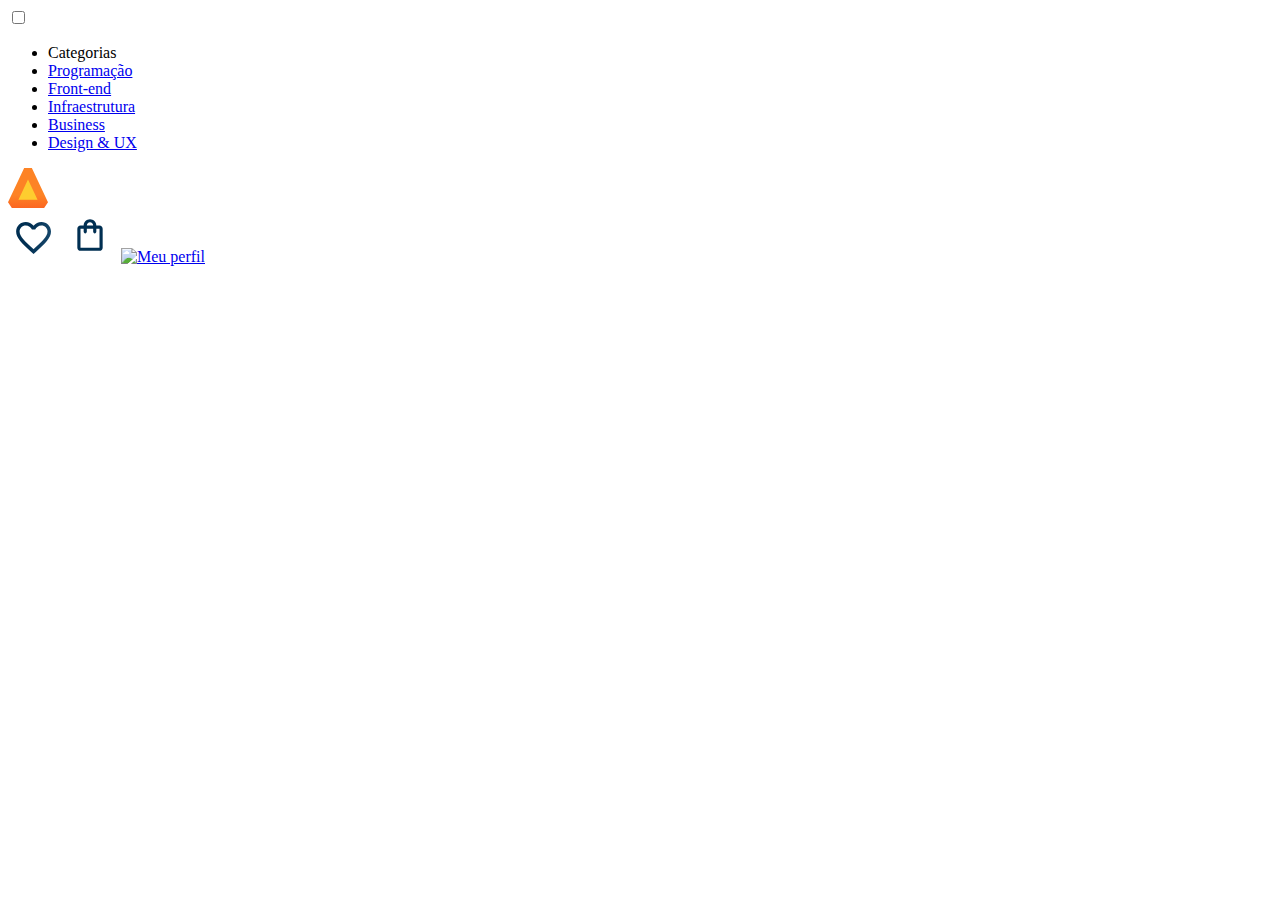
==== aula programação/index.html @ e491a4d4 "Add files via upload" ====
<!DOCTYPE html>
<html>

<head>
    <meta charset="UTF-8">
    <meta name="viewport" content="width=device-width, initial-scale=1.0">
    <title>AluraBooks</title>
    <link rel="stylesheet" href="styles.css">
    <link rel="stylesheet" href="reset.css">
</head>

<body>
    <header class="cabeçalho">
        <div class="container">
            <input type="checkbox" id="menu" class="container__botao" />
            <label for="menu">
                <span class="cabeçalho__menu-hamburguer container__imagem"></span>
              </label>
              
              <ul class="lista-menu">
                <li class="lista-menu__titulo">Categorias</li>
                <li class="lista-menu__item">
                  <a href="#" class="lista-menu__link">Programação</a>
                </li>
                <li class="lista-menu__item">
                  <a href="#" class="lista-menu__link">Front-end</a>
                </li>
                <li class="lista-menu__item">
                  <a href="#" class="lista-menu__link">Infraestrutura</a>
                </li>
                <li class="lista-menu__item">
                  <a href="#" class="lista-menu__link">Business</a>
                </li>
                <li class="lista-menu__item">
                  <a href="#" class="lista-menu__link">Design & UX</a>
                </li>
              </ul>
            <img src="img/Logo.svg" alt="Logo da AluraBooks" class="container__imagem" />
          </div>
        <div class="container">
            <a href="#"><img src="img/Favoritos.svg" alt="Meus favoritos" class="container__imagem"></a>
            <a href="#"><img src="img/Compras.svg" alt="Carrinho de compras" class="container__imagem"></a>
            <a href="#"><img src="img/Usuario.svg" alt="Meu perfil" class="container__imagem"></a>
        </div>
    </header>
</body>

</html>
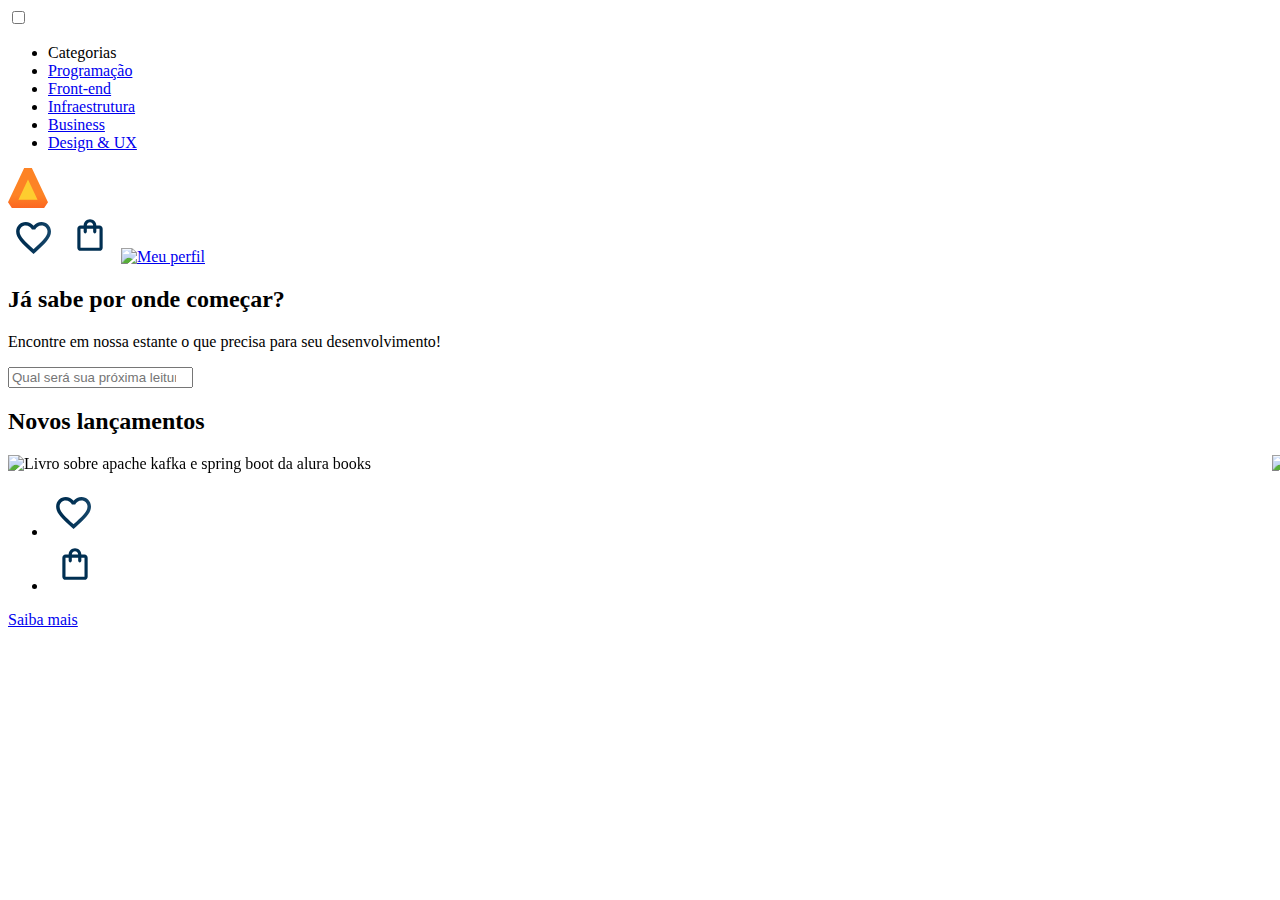
==== commit 4048fee0: "Add files via upload" ====
--- a/aula programação/index.html
+++ b/aula programação/index.html
@@ -2,11 +2,21 @@
 <html>
 
 <head>
-    <meta charset="UTF-8">
-    <meta name="viewport" content="width=device-width, initial-scale=1.0">
-    <title>AluraBooks</title>
-    <link rel="stylesheet" href="styles.css">
-    <link rel="stylesheet" href="reset.css">
+  <meta charset="UTF-8" />
+  <meta name="viewport" content="width=device-width, initial-scale=1.0" />
+  <title>AluraBooks</title>
+  <link rel="stylesheet" href="reset.css" />
+  <link rel="preconnect" href="https://fonts.googleapis.com" />
+  <link rel="preconnect" href="https://fonts.gstatic.com" crossorigin />
+  <link
+    href="https://fonts.googleapis.com/css2?family=Poppins:wght@300;400;500;700&display=swap"
+    rel="stylesheet"
+  />
+  <link
+    rel="stylesheet"
+    href="https://cdn.jsdelivr.net/npm/swiper@11/swiper-bundle.min.css"
+  />
+  <link rel="stylesheet" href="styles.css" />
 </head>
 
 <body>
@@ -43,6 +53,75 @@
             <a href="#"><img src="img/Usuario.svg" alt="Meu perfil" class="container__imagem"></a>
         </div>
     </header>
+    <section class="banner">
+      <h2 class="banner__titulo">Já sabe por onde começar?</h2>
+      <p class="banner__texto">
+        Encontre em nossa estante o que precisa para seu desenvolvimento!
+      </p>
+      <input
+        type="search"
+        class="banner__pesquisa"
+        placeholder="Qual será sua próxima leitura?"
+      />
+    </section>
+    <section class="carrossel">
+      <h2 class="carrossel__titulo">Novos lançamentos</h2>
+<!-- Slider main container -->
+<div class="swiper-wrapper">
+  <!-- Slides -->
+  <div class="swiper-slide">
+    <img
+      src="img/Apachekafka.svg"
+      alt="Livro sobre apache kafka e spring boot da alura books"
+    />
+  </div>
+  <div class="swiper-slide">
+    <img
+      src="img/Liderança.svg"
+      alt="Livro sobre liderança em design design da alura books"
+    />
+  </div>
+  <div class="swiper-slide">
+    <img
+      src="img/Javascript.svg"
+      alt="Livro sobre javascript assertivo da alura books"
+    />
+  </div>
+  <div class="swiper-slide">
+    <img src="img/Guia Front-end.svg" alt="Livro Guia front end" />
+  </div>
+  <div class="swiper-slide">
+    <img src="img/Portugol.svg" alt="Livro sobre portugol" />
+  </div>
+  <div class="swiper-slide">
+    <img src="img/Acessibilidade.svg" alt="Livro sobre acessibilidade" />
+  </div>
+</div>
+<div class="card__botões">
+  <ul class="botões">
+    <li class="botões__item">
+      <img src="img/Favoritos.svg" alt="Favoritar livro" />
+    </li>
+    <li class="botões__item">
+      <img src="img/Compras.svg" alt="Adicionar no carrinho de compras" />
+    </li>
+  </ul>
+  <a href="#" class="botões__ancora">Saiba mais</a>
+</div>
+    </section>
+    
+    <script src="https://cdn.jsdelivr.net/npm/swiper@11/swiper-bundle.min.js"></script>
+    <script>
+      const swiper = new Swiper(".swiper", {
+        spaceBetween: 10,
+        slidesPerView: 3,
+        pagination: {
+          el: ".swiper-pagination",
+          type: "bullets",
+        },
+      });
+    </script>
+  </body>
 </body>
 
 </html>
